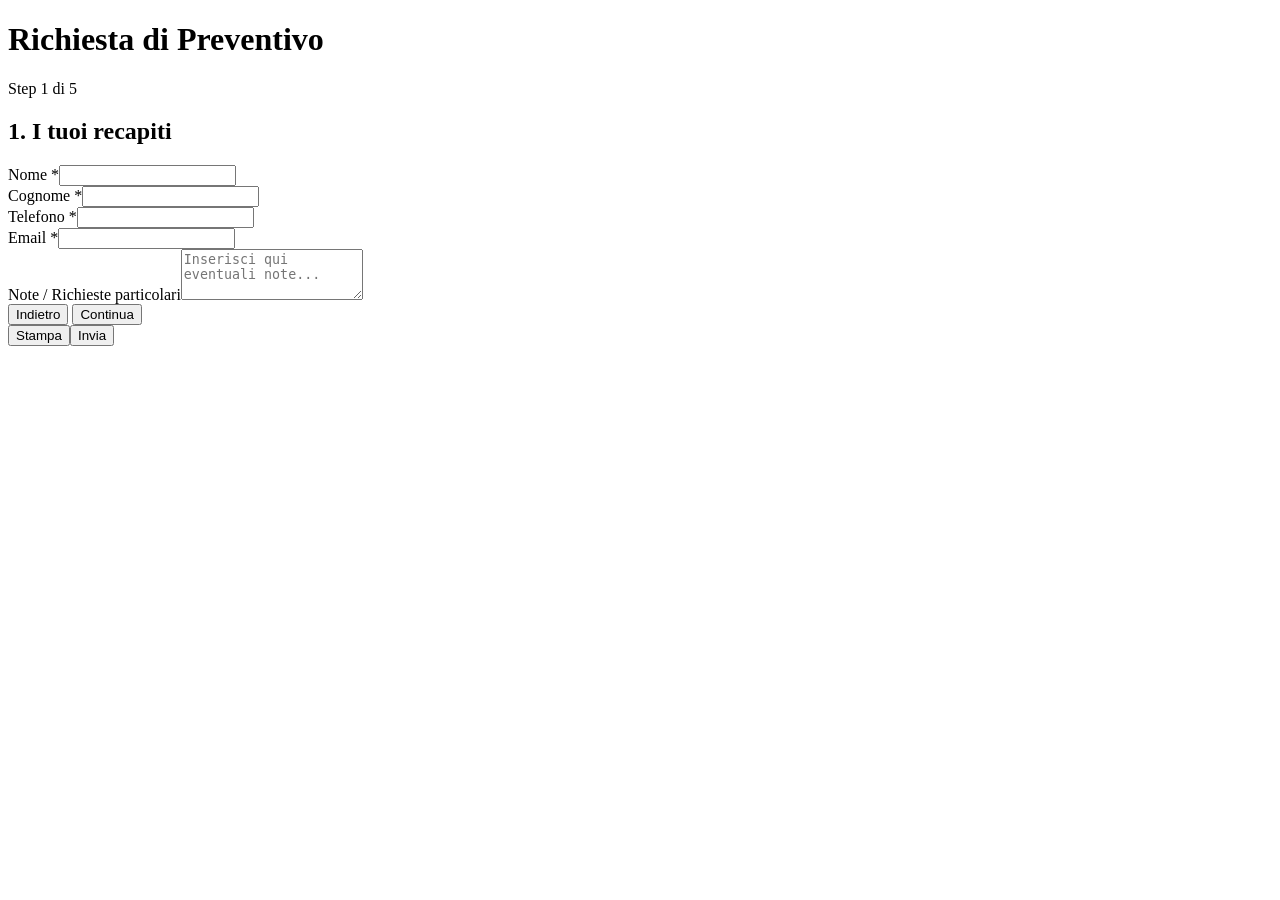
==== preventivo07.html @ eb6a7317 "Add files via upload" ====
<!DOCTYPE html>
<html lang="it">
<head>
    <meta charset="UTF-8">
    <meta name="viewport" content="width=device-width, initial-scale=1.0">
    <title>Richiesta di Preventivo</title>
    <script src="https://cdn.tailwindcss.com"></script>
    <style>
        .step { display: none; }
        .step.active { display: block; }
        .card-selected { border: 4px solid #2563eb !important; background-color: #eff6ff !important; box-shadow: 0 10px 15px -3px rgba(0, 0, 0, 0.1); }
        .gallery-container { 
            display: grid; grid-template-columns: repeat(auto-fill, minmax(130px, 1fr)); 
            gap: 1rem; max-height: 450px; overflow-y: auto; padding: 15px;
            border: 2px solid #f1f5f9; border-radius: 12px; background: #fafafa;
        }
        .error-message { color: #dc2626; font-size: 0.875rem; display: none; margin-top: 10px; font-weight: bold; background: #fee2e2; padding: 8px; border-radius: 6px; }
        
        .quantity-warning {
            background: linear-gradient(135deg, #fef3c7 0%, #fde68a 100%);
            border-left: 6px solid #f59e0b;
            padding: 16px 20px;
            margin-bottom: 20px;
            border-radius: 12px;
            display: flex;
            align-items: center;
            gap: 12px;
            box-shadow: 0 4px 6px -1px rgba(0, 0, 0, 0.1);
            animation: pulse 2s infinite;
        }
        
        .quantity-warning-icon {
            font-size: 32px;
            animation: bounce 1s ease infinite;
        }
        
        .quantity-warning-text {
            flex: 1;
        }
        
        .quantity-warning-text p {
            font-weight: bold;
            color: #92400e;
            font-size: 1rem;
            margin: 0;
        }
        
        .quantity-warning-text small {
            color: #b45309;
            font-size: 0.875rem;
        }
        
        @keyframes pulse {
            0%, 100% { opacity: 1; }
            50% { opacity: 0.9; box-shadow: 0 4px 12px -1px rgba(245, 158, 11, 0.3); }
        }
        
        @keyframes bounce {
            0%, 100% { transform: translateY(0); }
            50% { transform: translateY(-5px); }
        }
        
        .image-modal {
            display: none;
            position: fixed;
            top: 0;
            left: 0;
            width: 100%;
            height: 100%;
            background-color: rgba(0, 0, 0, 0.95);
            z-index: 9999;
            justify-content: center;
            align-items: center;
            flex-direction: column;
        }
        .image-modal.active {
            display: flex;
        }
        .image-modal img {
            max-width: 85%;
            max-height: 70%;
            object-fit: contain;
            border-radius: 8px;
            box-shadow: 0 0 30px rgba(0,0,0,0.5);
            margin-bottom: 30px;
            cursor: default;
        }
        .image-modal .close-modal {
            position: absolute;
            top: 20px;
            right: 30px;
            font-size: 40px;
            color: white;
            cursor: pointer;
            font-weight: bold;
            transition: transform 0.2s;
            z-index: 10000;
        }
        .image-modal .close-modal:hover {
            transform: scale(1.1);
        }
        .image-modal .modal-caption {
            color: white;
            margin-bottom: 25px;
            font-size: 20px;
            text-align: center;
            background: rgba(0,0,0,0.7);
            padding: 10px 20px;
            border-radius: 8px;
            font-weight: bold;
        }
        .modal-buttons {
            display: flex;
            gap: 20px;
            margin-top: 20px;
        }
        .modal-btn {
            padding: 12px 32px;
            font-size: 16px;
            font-weight: bold;
            border: none;
            border-radius: 50px;
            cursor: pointer;
            transition: all 0.3s ease;
            font-family: inherit;
        }
        .modal-btn-select {
            background: linear-gradient(135deg, #10b981, #059669);
            color: white;
            box-shadow: 0 4px 15px rgba(16, 185, 129, 0.3);
        }
        .modal-btn-select:hover {
            transform: translateY(-2px);
            box-shadow: 0 6px 20px rgba(16, 185, 129, 0.4);
        }
        .modal-btn-cancel {
            background: linear-gradient(135deg, #ef4444, #dc2626);
            color: white;
            box-shadow: 0 4px 15px rgba(239, 68, 68, 0.3);
        }
        .modal-btn-cancel:hover {
            transform: translateY(-2px);
            box-shadow: 0 6px 20px rgba(239, 68, 68, 0.4);
        }
        
        @media print {
            .no-print, #prevBtn, #nextBtn, #finalActions, #stepBadge, .w-full.bg-gray-200, .image-modal, .quantity-warning { display: none !important; }
            body { background: white; padding: 0; }
            .max-w-4xl { box-shadow: none; border: none; width: 100%; max-width: 100%; }
        }
        
        .gallery-card {
            cursor: pointer;
            border: 2px solid transparent;
            border-radius: 12px;
            padding: 8px;
            background: white;
            text-align: center;
            transition: all 0.2s ease;
        }
        
        .gallery-card:hover {
            transform: translateY(-2px);
            box-shadow: 0 8px 16px rgba(0,0,0,0.1);
        }
        
        .gallery-card img {
            cursor: pointer;
            transition: transform 0.2s;
        }
        
        .gallery-card img:hover {
            transform: scale(1.05);
        }
    </style>
</head>
<body class="bg-slate-100 p-4 md:p-8">

<div class="max-w-4xl mx-auto bg-white p-6 md:p-10 rounded-3xl shadow-2xl border border-gray-100">
    
    <div class="mb-10 no-print">
        <div class="flex justify-between mb-3 items-center">
            <h1 class="text-2xl md:text-3xl font-extrabold text-slate-800">Richiesta di Preventivo</h1>
            <span id="stepBadge" class="bg-blue-600 text-white px-4 py-1 rounded-full text-sm font-bold shadow-md">Step 1 di 5</span>
        </div>
        <div class="w-full bg-gray-200 h-3 rounded-full overflow-hidden shadow-inner">
            <div id="progressBar" class="bg-blue-600 h-full transition-all duration-500" style="width: 20%"></div>
        </div>
    </div>

    <form id="quoteForm" onsubmit="return false;">
        
        <div class="step active" id="step1">
            <h2 class="text-xl font-bold mb-6 text-slate-700 border-b pb-2">1. I tuoi recapiti</h2>
            <div class="grid grid-cols-1 md:grid-cols-2 gap-5 mb-5">
                <div><label class="block text-sm font-bold text-gray-600 mb-1">Nome *</label><input type="text" id="nome" class="w-full p-3 border-2 border-gray-100 rounded-xl focus:border-blue-500 outline-none"></div>
                <div><label class="block text-sm font-bold text-gray-600 mb-1">Cognome *</label><input type="text" id="cognome" class="w-full p-3 border-2 border-gray-100 rounded-xl focus:border-blue-500 outline-none"></div>
                <div><label class="block text-sm font-bold text-gray-600 mb-1">Telefono *</label><input type="tel" id="telefono" class="w-full p-3 border-2 border-gray-100 rounded-xl focus:border-blue-500 outline-none"></div>
                <div><label class="block text-sm font-bold text-gray-600 mb-1">Email *</label><input type="email" id="email" class="w-full p-3 border-2 border-gray-100 rounded-xl focus:border-blue-500 outline-none"></div>
            </div>
            <div class="w-full"><label class="block text-sm font-bold text-gray-600 mb-1">Note / Richieste particolari</label><textarea id="note" rows="3" class="w-full p-3 border-2 border-gray-100 rounded-xl focus:border-blue-500 outline-none" placeholder="Inserisci qui eventuali note..."></textarea></div>
            <p id="error-step1" class="error-message">❌ Compila tutti i campi obbligatori (*).</p>
        </div>

        <div class="step" id="step2">
            <h2 class="text-xl font-bold mb-6 text-slate-700 border-b pb-2">2. Misure della Tenda</h2>
            <div class="bg-blue-50 p-6 rounded-2xl border border-blue-100 grid grid-cols-1 md:grid-cols-2 gap-6">
                <div><label class="block text-sm font-bold text-blue-800 mb-1">Larghezza (cm) *</label><input type="number" id="larghezza" placeholder="Es. 150" class="w-full p-4 border-2 border-blue-200 rounded-xl outline-none text-xl font-bold"><p id="err-larghezza" class="text-red-500 text-xs mt-1 hidden font-bold">La larghezza è obbligatoria.</p></div>
                <div><label class="block text-sm font-bold text-blue-800 mb-1">Altezza (cm) *</label><input type="number" id="altezza" placeholder="Es. 240" class="w-full p-4 border-2 border-blue-200 rounded-xl outline-none text-xl font-bold"><p id="err-altezza" class="text-red-500 text-xs mt-1 hidden font-bold">L'altezza è obbligatoria.</p></div>
            </div>
            <p id="error-step2" class="error-message">❌ Inserisci misure valide in entrambi i campi.</p>
        </div>

        <div class="step" id="step3">
            <h2 class="text-xl font-bold mb-4 text-slate-700 border-b pb-2">3. Modello e Colore (Galleria 100)</h2>
            <div class="gallery-container" id="modelloColoreGallery"></div>
            <input type="hidden" id="selectedModelloColore">
            <p id="error-step3" class="error-message">❌ Seleziona un modello dalla galleria.</p>
        </div>

        <div class="step" id="step4">
            <h2 class="text-xl font-bold mb-4 text-slate-700 border-b pb-2">4. Supporto Tenda (Galleria 50)</h2>
            <div class="gallery-container" id="supportoGallery"></div>
            <input type="hidden" id="selectedSupporto">
            <p id="error-step4" class="error-message">❌ Seleziona un supporto dalla galleria.</p>
        </div>

        <div class="step" id="step5">
            <h2 class="text-xl font-bold mb-6 text-slate-700 border-b pb-2">5. Riepilogo Preventivo</h2>
            <div class="quantity-warning no-print">
                <div class="quantity-warning-icon">⚠️</div>
                <div class="quantity-warning-text"><p>🔍 Prima di inviare la richiesta, controllare la quantità scelta, per ogni articolo</p><small>Verifica attentamente il numero di pezzi per ciascun prodotto nel riepilogo sottostante</small></div>
            </div>
            <div class="overflow-x-auto bg-white rounded-xl border border-gray-200 shadow-sm"><table class="w-full text-left border-collapse"><thead><tr class="bg-slate-50 border-b"><th class="p-4 text-xs font-bold uppercase text-slate-500">Foto</th><th class="p-4 text-xs font-bold uppercase text-slate-500">Articolo</th><th class="p-4 text-xs font-bold uppercase text-slate-500">Misure</th><th class="p-4 text-xs font-bold uppercase text-slate-500 text-center">Quantità</th><th class="p-4 text-xs font-bold uppercase text-slate-500 no-print">Azioni</th></tr></thead><tbody id="cartTableBody"></tbody></table></div>
            <div class="mt-6 p-4 bg-blue-50 rounded-xl border border-blue-100 no-print flex items-center justify-between"><label class="flex items-center cursor-pointer"><input type="checkbox" id="sendCopy" class="w-5 h-5 text-blue-600 rounded"><span class="ml-3 text-sm font-medium text-blue-800">Inviami una copia via email</span></label><button type="button" onclick="addNewItem()" class="text-blue-600 font-bold text-sm hover:underline">+ Aggiungi un altro articolo</button></div>
        </div>

        <div class="flex justify-between mt-10 pt-6 border-t no-print">
            <button type="button" id="prevBtn" onclick="changeStep(-1)" class="px-8 py-3 bg-gray-100 text-gray-500 font-bold rounded-xl hover:bg-gray-200 hidden">Indietro</button>
            <button type="button" id="nextBtn" onclick="validateAndNext()" class="px-8 py-3 bg-blue-600 text-white font-bold rounded-xl shadow-lg hover:bg-blue-700 ml-auto">Continua</button>
            <div id="finalActions" class="hidden flex gap-2 ml-auto"><button type="button" onclick="window.print()" class="px-5 py-3 bg-slate-700 text-white font-bold rounded-xl hover:bg-slate-800">Stampa</button><button type="button" onclick="finalSubmit()" class="px-8 py-3 bg-green-600 text-white font-bold rounded-xl shadow-lg hover:bg-green-700">Invia</button></div>
        </div>
    </form>
</div>

<div id="imageModal" class="image-modal">
    <span class="close-modal" onclick="closeModal()">&times;</span>
    <img id="modalImage" src="" alt="Immagine ingrandita">
    <div id="modalCaption" class="modal-caption"></div>
    <div class="modal-buttons">
        <button class="modal-btn modal-btn-select" id="modalSelectBtn">✓ Seleziona</button>
        <button class="modal-btn modal-btn-cancel" id="modalCancelBtn">✗ Annulla</button>
    </div>
</div>

<script>
    let currentStep = 1;
    let cart = [];
    let editingIdx = -1;
    
    let pendingSelection = {
        card: null,
        container: null,
        hiddenInputId: null,
        title: null
    };

    function openModal(imgUrl, title, container, hiddenInputId, cardElement) {
        const modal = document.getElementById('imageModal');
        const modalImg = document.getElementById('modalImage');
        const modalCaption = document.getElementById('modalCaption');
        const modalButtons = document.querySelector('.modal-buttons');
        
        // Mostra i pulsanti nella modal
        modalButtons.style.display = 'flex';
        
        // Salva i dati della selezione in sospeso
        pendingSelection = {
            card: cardElement,
            container: container,
            hiddenInputId: hiddenInputId,
            title: title
        };
        
        // Apri la modal con l'immagine ingrandita
        modal.classList.add('active');
        modalImg.src = imgUrl;
        modalCaption.textContent = title;
        document.body.style.overflow = 'hidden';
    }

    function closeModal() {
        const modal = document.getElementById('imageModal');
        modal.classList.remove('active');
        document.body.style.overflow = '';
        // Resetta la selezione in sospeso senza applicare nulla
        pendingSelection = { card: null, container: null, hiddenInputId: null, title: null };
    }

    function selectFromModal() {
        // Se c'è una selezione in sospeso, applica la selezione
        if (pendingSelection.card && pendingSelection.container && pendingSelection.hiddenInputId) {
            // Rimuovi la selezione da tutte le card nel container
            pendingSelection.container.querySelectorAll('.gallery-card').forEach(x => x.classList.remove('card-selected'));
            // Aggiungi la selezione alla card corrente
            pendingSelection.card.classList.add('card-selected');
            // Salva il valore nel campo hidden
            document.getElementById(pendingSelection.hiddenInputId).value = pendingSelection.title;
            // Nascondi eventuali messaggi di errore
            document.getElementById(`error-step${currentStep}`).style.display = 'none';
        }
        // Chiudi la modal
        closeModal();
    }

    // Chiudi la modal con il tasto ESC
    document.addEventListener('keydown', function(event) {
        if (event.key === 'Escape') closeModal();
    });

    function init() {
        const mcGal = document.getElementById('modelloColoreGallery');
        const sGal = document.getElementById('supportoGallery');

        // Crea 100 card per Modello/Colore
        for(let i=1; i<=100; i++) {
            createCard(mcGal, `Modello/Colore #${i}`, 'selectedModelloColore', i, 'modello');
        }
        // Crea 50 card per Supporto
        for(let j=1; j<=50; j++) {
            createCard(sGal, `Supporto #${j}`, 'selectedSupporto', j, 'supporto');
        }
        
        // Assegna i gestori dei pulsanti della modal
        document.getElementById('modalSelectBtn').onclick = selectFromModal;
        document.getElementById('modalCancelBtn').onclick = closeModal;
    }

    function createCard(container, title, hiddenInputId, index, type) {
        // Crea il div principale della card
        const d = document.createElement('div');
        d.className = "gallery-card";
        
        // Genera un colore basato sull'indice per le immagini placeholder
        const hue = type === 'modello' ? (index * 3.6) % 360 : (index * 7.2) % 360;
        const bgColor = `hsl(${hue}, 70%, 60%)`;
        const imgUrl = `https://placehold.co/150x150/${bgColor.substring(4, 7)}/white?text=${encodeURIComponent(title.split('#')[1])}`;
        
        // HTML della card
        d.innerHTML = `
            <div class="relative">
                <img src="${imgUrl}" class="w-full rounded-lg mb-2 transition-transform duration-200" style="cursor: pointer;" alt="${title}">
            </div>
            <p class="text-[9px] font-bold text-gray-500 uppercase leading-tight">${title}</p>
        `;
        
        const imgElement = d.querySelector('img');
        
        // CLICK SULL'IMMAGINE -> APRE IL MODAL CON PULSANTI
        imgElement.addEventListener('click', function(event) {
            event.stopPropagation();
            openModal(imgUrl, title, container, hiddenInputId, d);
        });
        
        // CLICK SULLA CARD (fuori dall'immagine) -> SELEZIONE DIRETTA
        d.addEventListener('click', function(event) {
            // Se l'evento non viene dall'immagine (per evitare doppia esecuzione)
            if(event.target !== imgElement) {
                // Rimuovi la selezione da tutte le card nel container
                container.querySelectorAll('.gallery-card').forEach(x => x.classList.remove('card-selected'));
                // Aggiungi la selezione a questa card
                d.classList.add('card-selected');
                // Salva il valore nel campo hidden
                document.getElementById(hiddenInputId).value = title;
                // Nascondi eventuali messaggi di errore
                document.getElementById(`error-step${currentStep}`).style.display = 'none';
            }
        });
        
        container.appendChild(d);
    }

    function saveToCart() {
        const modello = document.getElementById('selectedModelloColore').value;
        const supporto = document.getElementById('selectedSupporto').value;
        const larghezza = document.getElementById('larghezza').value;
        const altezza = document.getElementById('altezza').value;
        
        if (!modello || !supporto || !larghezza || !altezza) return false;
        
        const item = { m: modello, s: supporto, w: larghezza, h: altezza, q: 1 };
        if(editingIdx > -1) { 
            cart[editingIdx] = item; 
            editingIdx = -1; 
        } else { 
            cart.push(item); 
        }
        
        renderCart();
        return true;
    }

    function validateAndNext() {
        let ok = false;
        if(currentStep === 1) {
            ok = ['nome','cognome','telefono','email'].every(i => document.getElementById(i).value.trim() !== "");
        } else if(currentStep === 2) {
            const w = document.getElementById('larghezza').value;
            const h = document.getElementById('altezza').value;
            document.getElementById('err-larghezza').style.display = w > 0 ? 'none' : 'block';
            document.getElementById('err-altezza').style.display = h > 0 ? 'none' : 'block';
            ok = (w > 0 && h > 0);
        } else if(currentStep === 3) {
            ok = document.getElementById('selectedModelloColore').value !== "";
        } else if(currentStep === 4) {
            ok = document.getElementById('selectedSupporto').value !== "";
            if(ok) { 
                saveToCart(); 
                changeStep(1); 
                return; 
            }
        }

        if(ok) { 
            document.getElementById(`error-step${currentStep}`).style.display = 'none'; 
            changeStep(1); 
        } else { 
            document.getElementById(`error-step${currentStep}`).style.display = 'block'; 
        }
    }

    function addNewItem() {
        document.getElementById('selectedModelloColore').value = "";
        document.getElementById('selectedSupporto').value = "";
        document.getElementById('larghezza').value = "";
        document.getElementById('altezza').value = "";
        document.querySelectorAll('.card-selected').forEach(c => c.classList.remove('card-selected'));
        editingIdx = -1;
        const prevStep = currentStep;
        document.getElementById(`step${prevStep}`).classList.remove('active');
        currentStep = 2;
        document.getElementById(`step${currentStep}`).classList.add('active');
        document.getElementById('prevBtn').classList.toggle('hidden', currentStep === 1);
        document.getElementById('nextBtn').classList.remove('hidden');
        document.getElementById('finalActions').classList.add('hidden');
        document.getElementById('progressBar').style.width = (currentStep * 20) + '%';
        document.getElementById('stepBadge').innerText = `Step ${currentStep} di 5`;
        window.scrollTo(0,0);
    }

    function renderCart() {
        const tbody = document.getElementById('cartTableBody');
        if(cart.length === 0) {
            tbody.innerHTML = `<tr><td colspan="5" class="p-8 text-center text-gray-400">Nessun articolo nel preventivo. Clicca su "Aggiungi un altro articolo" per iniziare.</td></tr>`;
        } else {
            tbody.innerHTML = cart.map((item, i) => {
                const index = item.m.split('#')[1] || '0';
                const bgColor = `hsl(${(parseInt(index) * 3.6) % 360}, 70%, 60%)`;
                const previewImg = `https://placehold.co/50x50/${bgColor.substring(4, 7)}/white?text=${index}`;
                return `<tr class="border-b text-sm hover:bg-slate-50">
                    <td class="p-4"><img src="${previewImg}" class="rounded border w-12 h-12 object-cover cursor-pointer" onclick="openPreviewModal('${previewImg}', '${item.m}')"></td>
                    <td class="p-4"><strong>${item.m}</strong><br><span class="text-[10px] text-gray-400">SUPPORTO: ${item.s}</span></td>
                    <td class="p-4 font-mono">${item.w} x ${item.h} cm</td>
                    <td class="p-4 text-center"><input type="number" min="1" value="${item.q}" onchange="cart[${i}].q=parseInt(this.value); renderCart();" class="w-12 border rounded p-1 text-center"></td>
                    <td class="p-4 no-print flex gap-3 mt-3"><button onclick="editItem(${i})" class="text-blue-600 font-bold text-xs uppercase">Modifica</button><button onclick="deleteItem(${i})" class="text-red-500 font-bold text-xs uppercase">Cancella</button></td>
                </tr>`;
            }).join('');
        }
    }
    
    function openPreviewModal(imgSrc, caption) {
        const modal = document.getElementById('imageModal');
        const modalImg = document.getElementById('modalImage');
        const modalCaption = document.getElementById('modalCaption');
        const modalButtons = document.querySelector('.modal-buttons');
        // Nascondi i pulsanti nella preview
        modalButtons.style.display = 'none';
        modal.classList.add('active');
        modalImg.src = imgSrc;
        modalCaption.textContent = caption;
        document.body.style.overflow = 'hidden';
    }

    function deleteItem(i) {
        if(confirm("Rimuovere questo articolo?")) { 
            cart.splice(i,1); 
            renderCart(); 
        }
    }

    function editItem(i) {
        document.getElementById('larghezza').value = cart[i].w;
        document.getElementById('altezza').value = cart[i].h;
        document.getElementById('selectedModelloColore').value = cart[i].m;
        document.getElementById('selectedSupporto').value = cart[i].s;
        document.querySelectorAll('.card-selected').forEach(c => c.classList.remove('card-selected'));
        
        const modelloCards = document.querySelectorAll('#modelloColoreGallery .gallery-card');
        modelloCards.forEach(card => { 
            if(card.querySelector('p').textContent === cart[i].m) card.classList.add('card-selected'); 
        });
        const supportoCards = document.querySelectorAll('#supportoGallery .gallery-card');
        supportoCards.forEach(card => { 
            if(card.querySelector('p').textContent === cart[i].s) card.classList.add('card-selected'); 
        });
        
        editingIdx = i;
        cart.splice(i, 1);
        renderCart();
        const prevStep = currentStep;
        document.getElementById(`step${prevStep}`).classList.remove('active');
        currentStep = 2;
        document.getElementById(`step${currentStep}`).classList.add('active');
        document.getElementById('prevBtn').classList.toggle('hidden', currentStep === 1);
        document.getElementById('nextBtn').classList.remove('hidden');
        document.getElementById('finalActions').classList.add('hidden');
        document.getElementById('progressBar').style.width = (currentStep * 20) + '%';
        document.getElementById('stepBadge').innerText = `Step ${currentStep} di 5`;
        window.scrollTo(0,0);
    }

    function changeStep(n) {
        document.getElementById(`step${currentStep}`).classList.remove('active');
        currentStep += n;
        document.getElementById(`step${currentStep}`).classList.add('active');
        if(currentStep === 5) { 
            document.getElementById('prevBtn').classList.add('hidden'); 
        } else { 
            document.getElementById('prevBtn').classList.toggle('hidden', currentStep === 1); 
        }
        if(currentStep === 5) { 
            document.getElementById('nextBtn').classList.add('hidden'); 
            document.getElementById('finalActions').classList.remove('hidden'); 
            renderCart(); 
        } else { 
            document.getElementById('nextBtn').classList.remove('hidden'); 
            document.getElementById('finalActions').classList.add('hidden'); 
        }
        document.getElementById('progressBar').style.width = (currentStep * 20) + '%';
        document.getElementById('stepBadge').innerText = `Step ${currentStep} di 5`;
        window.scrollTo(0,0);
    }

    function finalSubmit() {
        const userEmail = document.getElementById('email').value;
        const sendCopy = document.getElementById('sendCopy').checked;
        if(cart.length === 0) { 
            alert("⚠️ Aggiungi almeno un articolo al preventivo prima di inviare!"); 
            return; 
        }
        alert(`✅ Preventivo inviato con successo!\n\n📧 Email: ${userEmail}\n📦 Articoli: ${cart.length}\n${sendCopy ? '📨 Copia inviata' : '❌ Nessuna copia'}`);
    }

    init();
</script>
</body>
</html>
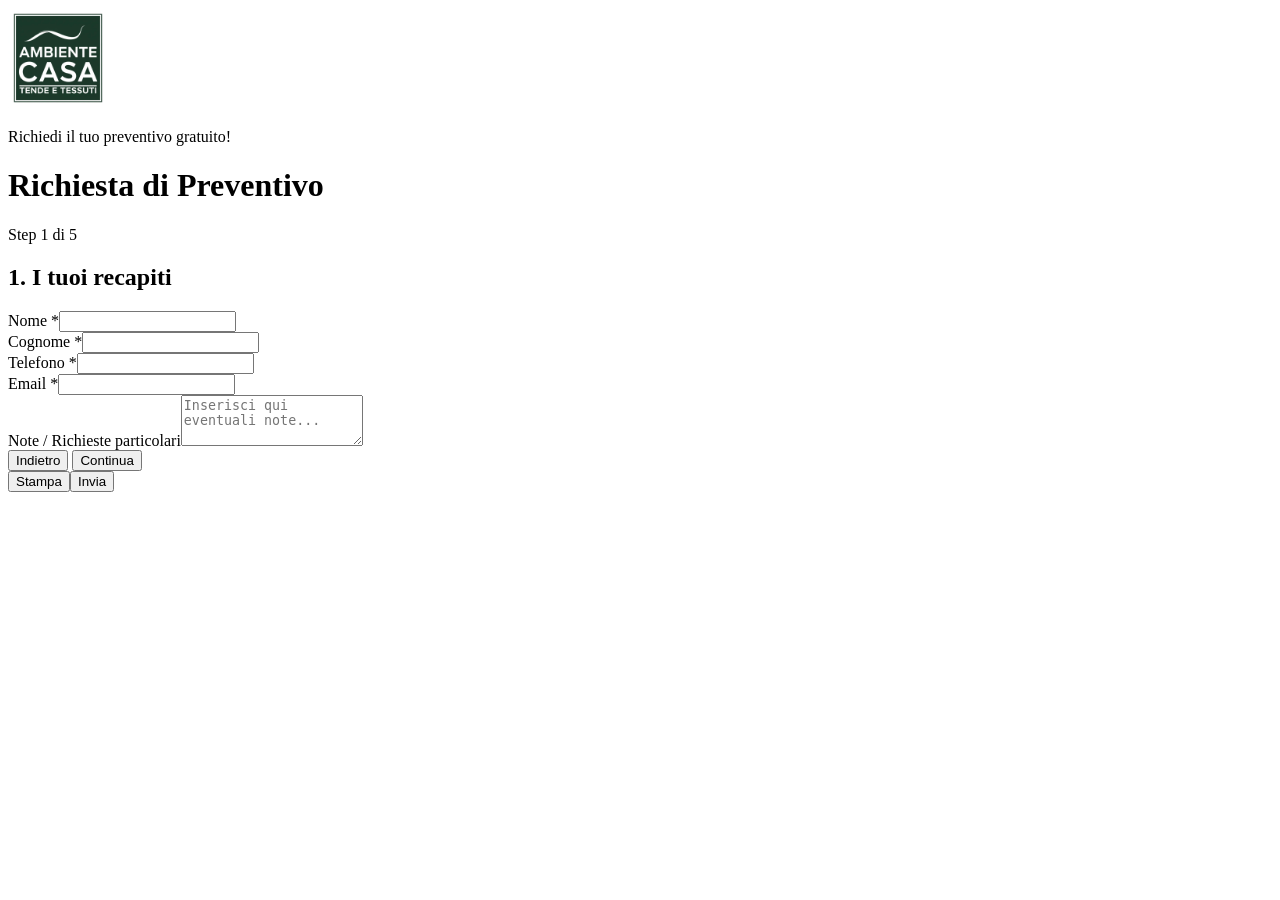
==== commit 2d3e61c4: "Add files via upload" ====
--- a/preventivo07.html
+++ b/preventivo07.html
@@ -3,16 +3,16 @@
 <head>
     <meta charset="UTF-8">
     <meta name="viewport" content="width=device-width, initial-scale=1.0">
-    <title>Richiesta di Preventivo</title>
+    <title>Ambiente Casa - Richiesta Preventivo</title>
     <script src="https://cdn.tailwindcss.com"></script>
     <style>
         .step { display: none; }
         .step.active { display: block; }
-        .card-selected { border: 4px solid #2563eb !important; background-color: #eff6ff !important; box-shadow: 0 10px 15px -3px rgba(0, 0, 0, 0.1); }
+        .card-selected { border: 4px solid #4a6741 !important; background-color: #f0f5ed !important; box-shadow: 0 10px 15px -3px rgba(0, 0, 0, 0.1); }
         .gallery-container { 
             display: grid; grid-template-columns: repeat(auto-fill, minmax(130px, 1fr)); 
             gap: 1rem; max-height: 450px; overflow-y: auto; padding: 15px;
-            border: 2px solid #f1f5f9; border-radius: 12px; background: #fafafa;
+            border: 2px solid #e8e0d5; border-radius: 12px; background: #fefcf8;
         }
         .error-message { color: #dc2626; font-size: 0.875rem; display: none; margin-top: 10px; font-weight: bold; background: #fee2e2; padding: 8px; border-radius: 6px; }
         
@@ -125,13 +125,13 @@
             font-family: inherit;
         }
         .modal-btn-select {
-            background: linear-gradient(135deg, #10b981, #059669);
+            background: linear-gradient(135deg, #4a6741, #3a5232);
             color: white;
-            box-shadow: 0 4px 15px rgba(16, 185, 129, 0.3);
+            box-shadow: 0 4px 15px rgba(74, 103, 65, 0.3);
         }
         .modal-btn-select:hover {
             transform: translateY(-2px);
-            box-shadow: 0 6px 20px rgba(16, 185, 129, 0.4);
+            box-shadow: 0 6px 20px rgba(74, 103, 65, 0.4);
         }
         .modal-btn-cancel {
             background: linear-gradient(135deg, #ef4444, #dc2626);
@@ -172,73 +172,100 @@
         .gallery-card img:hover {
             transform: scale(1.05);
         }
+        
+        .btn-primary {
+            background-color: #4a6741;
+            transition: all 0.2s ease;
+        }
+        .btn-primary:hover {
+            background-color: #3a5232;
+            transform: translateY(-1px);
+        }
+        .progress-bar {
+            background-color: #4a6741;
+        }
+        .border-primary {
+            border-color: #4a6741;
+        }
+        .text-primary {
+            color: #4a6741;
+        }
+        .bg-primary-light {
+            background-color: #f0f5ed;
+        }
     </style>
 </head>
-<body class="bg-slate-100 p-4 md:p-8">
+<body class="bg-[#f8f5f0] p-4 md:p-8">
 
 <div class="max-w-4xl mx-auto bg-white p-6 md:p-10 rounded-3xl shadow-2xl border border-gray-100">
     
-    <div class="mb-10 no-print">
+    <!-- Logo e intestazione -->
+    <div class="mb-8 no-print text-center border-b pb-6 border-gray-200">
+        <img src="logo.jpg" alt="Ambiente Casa" class="mx-auto mb-3" style="max-height: 100px; width: auto;">
+        <p class="text-[#4a6741] text-lg font-medium mt-2">Richiedi il tuo preventivo gratuito!</p>
+    </div>
+    
+    <div class="mb-8 no-print">
         <div class="flex justify-between mb-3 items-center">
-            <h1 class="text-2xl md:text-3xl font-extrabold text-slate-800">Richiesta di Preventivo</h1>
-            <span id="stepBadge" class="bg-blue-600 text-white px-4 py-1 rounded-full text-sm font-bold shadow-md">Step 1 di 5</span>
+            <h1 class="text-2xl md:text-2xl font-semibold text-gray-700">Richiesta di Preventivo</h1>
+            <span id="stepBadge" class="bg-[#4a6741] text-white px-4 py-1 rounded-full text-sm font-bold shadow-md">Step 1 di 5</span>
         </div>
         <div class="w-full bg-gray-200 h-3 rounded-full overflow-hidden shadow-inner">
-            <div id="progressBar" class="bg-blue-600 h-full transition-all duration-500" style="width: 20%"></div>
+            <div id="progressBar" class="bg-[#4a6741] h-full transition-all duration-500" style="width: 20%"></div>
         </div>
     </div>
 
     <form id="quoteForm" onsubmit="return false;">
         
         <div class="step active" id="step1">
-            <h2 class="text-xl font-bold mb-6 text-slate-700 border-b pb-2">1. I tuoi recapiti</h2>
+            <h2 class="text-xl font-bold mb-6 text-[#4a6741] border-b pb-2">1. I tuoi recapiti</h2>
             <div class="grid grid-cols-1 md:grid-cols-2 gap-5 mb-5">
-                <div><label class="block text-sm font-bold text-gray-600 mb-1">Nome *</label><input type="text" id="nome" class="w-full p-3 border-2 border-gray-100 rounded-xl focus:border-blue-500 outline-none"></div>
-                <div><label class="block text-sm font-bold text-gray-600 mb-1">Cognome *</label><input type="text" id="cognome" class="w-full p-3 border-2 border-gray-100 rounded-xl focus:border-blue-500 outline-none"></div>
-                <div><label class="block text-sm font-bold text-gray-600 mb-1">Telefono *</label><input type="tel" id="telefono" class="w-full p-3 border-2 border-gray-100 rounded-xl focus:border-blue-500 outline-none"></div>
-                <div><label class="block text-sm font-bold text-gray-600 mb-1">Email *</label><input type="email" id="email" class="w-full p-3 border-2 border-gray-100 rounded-xl focus:border-blue-500 outline-none"></div>
+                <div><label class="block text-sm font-bold text-gray-600 mb-1">Nome *</label><input type="text" id="nome" class="w-full p-3 border-2 border-gray-100 rounded-xl focus:border-[#4a6741] outline-none"></div>
+                <div><label class="block text-sm font-bold text-gray-600 mb-1">Cognome *</label><input type="text" id="cognome" class="w-full p-3 border-2 border-gray-100 rounded-xl focus:border-[#4a6741] outline-none"></div>
+                <div><label class="block text-sm font-bold text-gray-600 mb-1">Telefono *</label><input type="tel" id="telefono" class="w-full p-3 border-2 border-gray-100 rounded-xl focus:border-[#4a6741] outline-none"></div>
+                <div><label class="block text-sm font-bold text-gray-600 mb-1">Email *</label><input type="email" id="email" class="w-full p-3 border-2 border-gray-100 rounded-xl focus:border-[#4a6741] outline-none"></div>
             </div>
-            <div class="w-full"><label class="block text-sm font-bold text-gray-600 mb-1">Note / Richieste particolari</label><textarea id="note" rows="3" class="w-full p-3 border-2 border-gray-100 rounded-xl focus:border-blue-500 outline-none" placeholder="Inserisci qui eventuali note..."></textarea></div>
+            <div class="w-full"><label class="block text-sm font-bold text-gray-600 mb-1">Note / Richieste particolari</label><textarea id="note" rows="3" class="w-full p-3 border-2 border-gray-100 rounded-xl focus:border-[#4a6741] outline-none" placeholder="Inserisci qui eventuali note..."></textarea></div>
             <p id="error-step1" class="error-message">❌ Compila tutti i campi obbligatori (*).</p>
         </div>
 
         <div class="step" id="step2">
-            <h2 class="text-xl font-bold mb-6 text-slate-700 border-b pb-2">2. Misure della Tenda</h2>
-            <div class="bg-blue-50 p-6 rounded-2xl border border-blue-100 grid grid-cols-1 md:grid-cols-2 gap-6">
-                <div><label class="block text-sm font-bold text-blue-800 mb-1">Larghezza (cm) *</label><input type="number" id="larghezza" placeholder="Es. 150" class="w-full p-4 border-2 border-blue-200 rounded-xl outline-none text-xl font-bold"><p id="err-larghezza" class="text-red-500 text-xs mt-1 hidden font-bold">La larghezza è obbligatoria.</p></div>
-                <div><label class="block text-sm font-bold text-blue-800 mb-1">Altezza (cm) *</label><input type="number" id="altezza" placeholder="Es. 240" class="w-full p-4 border-2 border-blue-200 rounded-xl outline-none text-xl font-bold"><p id="err-altezza" class="text-red-500 text-xs mt-1 hidden font-bold">L'altezza è obbligatoria.</p></div>
+            <h2 class="text-xl font-bold mb-6 text-[#4a6741] border-b pb-2">2. Misure della Tenda</h2>
+            <div class="bg-[#f8f5f0] p-6 rounded-2xl border border-[#e8e0d5] grid grid-cols-1 md:grid-cols-2 gap-6">
+                <div><label class="block text-sm font-bold text-[#4a6741] mb-1">Larghezza (cm) *</label><input type="number" id="larghezza" placeholder="Es. 150" class="w-full p-4 border-2 border-[#e8e0d5] rounded-xl outline-none text-xl font-bold focus:border-[#4a6741]"><p id="err-larghezza" class="text-red-500 text-xs mt-1 hidden font-bold">La larghezza è obbligatoria.</p></div>
+                <div><label class="block text-sm font-bold text-[#4a6741] mb-1">Altezza (cm) *</label><input type="number" id="altezza" placeholder="Es. 240" class="w-full p-4 border-2 border-[#e8e0d5] rounded-xl outline-none text-xl font-bold focus:border-[#4a6741]"><p id="err-altezza" class="text-red-500 text-xs mt-1 hidden font-bold">L'altezza è obbligatoria.</p></div>
             </div>
             <p id="error-step2" class="error-message">❌ Inserisci misure valide in entrambi i campi.</p>
         </div>
 
         <div class="step" id="step3">
-            <h2 class="text-xl font-bold mb-4 text-slate-700 border-b pb-2">3. Modello e Colore (Galleria 100)</h2>
+            <h2 class="text-xl font-bold mb-4 text-[#4a6741] border-b pb-2">3. Modello e Colore (Galleria 100)</h2>
             <div class="gallery-container" id="modelloColoreGallery"></div>
             <input type="hidden" id="selectedModelloColore">
             <p id="error-step3" class="error-message">❌ Seleziona un modello dalla galleria.</p>
         </div>
 
         <div class="step" id="step4">
-            <h2 class="text-xl font-bold mb-4 text-slate-700 border-b pb-2">4. Supporto Tenda (Galleria 50)</h2>
+            <h2 class="text-xl font-bold mb-4 text-[#4a6741] border-b pb-2">4. Supporto Tenda (Galleria 50)</h2>
             <div class="gallery-container" id="supportoGallery"></div>
             <input type="hidden" id="selectedSupporto">
             <p id="error-step4" class="error-message">❌ Seleziona un supporto dalla galleria.</p>
         </div>
 
         <div class="step" id="step5">
-            <h2 class="text-xl font-bold mb-6 text-slate-700 border-b pb-2">5. Riepilogo Preventivo</h2>
+            <h2 class="text-xl font-bold mb-6 text-[#4a6741] border-b pb-2">5. Riepilogo Preventivo</h2>
             <div class="quantity-warning no-print">
                 <div class="quantity-warning-icon">⚠️</div>
                 <div class="quantity-warning-text"><p>🔍 Prima di inviare la richiesta, controllare la quantità scelta, per ogni articolo</p><small>Verifica attentamente il numero di pezzi per ciascun prodotto nel riepilogo sottostante</small></div>
             </div>
-            <div class="overflow-x-auto bg-white rounded-xl border border-gray-200 shadow-sm"><table class="w-full text-left border-collapse"><thead><tr class="bg-slate-50 border-b"><th class="p-4 text-xs font-bold uppercase text-slate-500">Foto</th><th class="p-4 text-xs font-bold uppercase text-slate-500">Articolo</th><th class="p-4 text-xs font-bold uppercase text-slate-500">Misure</th><th class="p-4 text-xs font-bold uppercase text-slate-500 text-center">Quantità</th><th class="p-4 text-xs font-bold uppercase text-slate-500 no-print">Azioni</th></tr></thead><tbody id="cartTableBody"></tbody></table></div>
-            <div class="mt-6 p-4 bg-blue-50 rounded-xl border border-blue-100 no-print flex items-center justify-between"><label class="flex items-center cursor-pointer"><input type="checkbox" id="sendCopy" class="w-5 h-5 text-blue-600 rounded"><span class="ml-3 text-sm font-medium text-blue-800">Inviami una copia via email</span></label><button type="button" onclick="addNewItem()" class="text-blue-600 font-bold text-sm hover:underline">+ Aggiungi un altro articolo</button></div>
+            <div class="overflow-x-auto bg-white rounded-xl border border-gray-200 shadow-sm"><table class="w-full text-left border-collapse"><thead><tr class="bg-[#f8f5f0] border-b"><th class="p-4 text-xs font-bold uppercase text-[#4a6741]">Foto</th><th class="p-4 text-xs font-bold uppercase text-[#4a6741]">Articolo</th><th class="p-4 text-xs font-bold uppercase text-[#4a6741]">Misure</th><th class="p-4 text-xs font-bold uppercase text-[#4a6741] text-center">Quantità</th><th class="p-4 text-xs font-bold uppercase text-[#4a6741] no-print">Azioni</th></tr></thead><tbody id="cartTableBody"></tbody></table></div>
+            <div class="mt-6 p-4 bg-[#f8f5f0] rounded-xl border border-[#e8e0d5] no-print flex items-center justify-between"><label class="flex items-center cursor-pointer"><input type="checkbox" id="sendCopy" class="w-5 h-5 text-[#4a6741] rounded"><span class="ml-3 text-sm font-medium text-[#4a6741]">Inviami una copia via email</span></label><button type="button" onclick="addNewItem()" class="text-[#4a6741] font-bold text-sm hover:underline">+ Aggiungi un altro articolo</button></div>
         </div>
 
         <div class="flex justify-between mt-10 pt-6 border-t no-print">
             <button type="button" id="prevBtn" onclick="changeStep(-1)" class="px-8 py-3 bg-gray-100 text-gray-500 font-bold rounded-xl hover:bg-gray-200 hidden">Indietro</button>
-            <button type="button" id="nextBtn" onclick="validateAndNext()" class="px-8 py-3 bg-blue-600 text-white font-bold rounded-xl shadow-lg hover:bg-blue-700 ml-auto">Continua</button>
-            <div id="finalActions" class="hidden flex gap-2 ml-auto"><button type="button" onclick="window.print()" class="px-5 py-3 bg-slate-700 text-white font-bold rounded-xl hover:bg-slate-800">Stampa</button><button type="button" onclick="finalSubmit()" class="px-8 py-3 bg-green-600 text-white font-bold rounded-xl shadow-lg hover:bg-green-700">Invia</button></div>
+            <button type="button" id="nextBtn" onclick="validateAndNext()" class="px-8 py-3 bg-[#4a6741] text-white font-bold rounded-xl shadow-lg hover:bg-[#3a5232] ml-auto">Continua</button>
+            <div id="finalActions" class="hidden flex gap-2 ml-auto"><button type="button" onclick="window.print()" class="px-5 py-3 bg-gray-600 text-white font-bold rounded-xl hover:bg-gray-700">Stampa</button><button type="button" onclick="finalSubmit()" class="px-8 py-3 bg-[#4a6741] text-white font-bold rounded-xl shadow-lg hover:bg-[#3a5232]">Invia</button></div>
         </div>
     </form>
 </div>
@@ -271,10 +298,8 @@
         const modalCaption = document.getElementById('modalCaption');
         const modalButtons = document.querySelector('.modal-buttons');
         
-        // Mostra i pulsanti nella modal
         modalButtons.style.display = 'flex';
         
-        // Salva i dati della selezione in sospeso
         pendingSelection = {
             card: cardElement,
             container: container,
@@ -282,7 +307,6 @@
             title: title
         };
         
-        // Apri la modal con l'immagine ingrandita
         modal.classList.add('active');
         modalImg.src = imgUrl;
         modalCaption.textContent = title;
@@ -293,27 +317,19 @@
         const modal = document.getElementById('imageModal');
         modal.classList.remove('active');
         document.body.style.overflow = '';
-        // Resetta la selezione in sospeso senza applicare nulla
         pendingSelection = { card: null, container: null, hiddenInputId: null, title: null };
     }
 
     function selectFromModal() {
-        // Se c'è una selezione in sospeso, applica la selezione
         if (pendingSelection.card && pendingSelection.container && pendingSelection.hiddenInputId) {
-            // Rimuovi la selezione da tutte le card nel container
             pendingSelection.container.querySelectorAll('.gallery-card').forEach(x => x.classList.remove('card-selected'));
-            // Aggiungi la selezione alla card corrente
             pendingSelection.card.classList.add('card-selected');
-            // Salva il valore nel campo hidden
             document.getElementById(pendingSelection.hiddenInputId).value = pendingSelection.title;
-            // Nascondi eventuali messaggi di errore
             document.getElementById(`error-step${currentStep}`).style.display = 'none';
         }
-        // Chiudi la modal
         closeModal();
     }
 
-    // Chiudi la modal con il tasto ESC
     document.addEventListener('keydown', function(event) {
         if (event.key === 'Escape') closeModal();
     });
@@ -322,31 +338,29 @@
         const mcGal = document.getElementById('modelloColoreGallery');
         const sGal = document.getElementById('supportoGallery');
 
-        // Crea 100 card per Modello/Colore
         for(let i=1; i<=100; i++) {
             createCard(mcGal, `Modello/Colore #${i}`, 'selectedModelloColore', i, 'modello');
         }
-        // Crea 50 card per Supporto
         for(let j=1; j<=50; j++) {
             createCard(sGal, `Supporto #${j}`, 'selectedSupporto', j, 'supporto');
         }
         
-        // Assegna i gestori dei pulsanti della modal
         document.getElementById('modalSelectBtn').onclick = selectFromModal;
         document.getElementById('modalCancelBtn').onclick = closeModal;
     }
 
     function createCard(container, title, hiddenInputId, index, type) {
-        // Crea il div principale della card
         const d = document.createElement('div');
         d.className = "gallery-card";
         
-        // Genera un colore basato sull'indice per le immagini placeholder
-        const hue = type === 'modello' ? (index * 3.6) % 360 : (index * 7.2) % 360;
-        const bgColor = `hsl(${hue}, 70%, 60%)`;
+        // Colori in palette verde/beige per coerenza
+        const hues = type === 'modello' ? [74, 84, 94] : [34, 44, 54];
+        const hue = hues[index % hues.length];
+        const saturation = 55 + (index % 30);
+        const lightness = 55 + (index % 20);
+        const bgColor = `hsl(${hue}, ${saturation}%, ${lightness}%)`;
         const imgUrl = `https://placehold.co/150x150/${bgColor.substring(4, 7)}/white?text=${encodeURIComponent(title.split('#')[1])}`;
         
-        // HTML della card
         d.innerHTML = `
             <div class="relative">
                 <img src="${imgUrl}" class="w-full rounded-lg mb-2 transition-transform duration-200" style="cursor: pointer;" alt="${title}">
@@ -356,23 +370,16 @@
         
         const imgElement = d.querySelector('img');
         
-        // CLICK SULL'IMMAGINE -> APRE IL MODAL CON PULSANTI
         imgElement.addEventListener('click', function(event) {
             event.stopPropagation();
             openModal(imgUrl, title, container, hiddenInputId, d);
         });
         
-        // CLICK SULLA CARD (fuori dall'immagine) -> SELEZIONE DIRETTA
         d.addEventListener('click', function(event) {
-            // Se l'evento non viene dall'immagine (per evitare doppia esecuzione)
             if(event.target !== imgElement) {
-                // Rimuovi la selezione da tutte le card nel container
                 container.querySelectorAll('.gallery-card').forEach(x => x.classList.remove('card-selected'));
-                // Aggiungi la selezione a questa card
                 d.classList.add('card-selected');
-                // Salva il valore nel campo hidden
                 document.getElementById(hiddenInputId).value = title;
-                // Nascondi eventuali messaggi di errore
                 document.getElementById(`error-step${currentStep}`).style.display = 'none';
             }
         });
@@ -455,14 +462,15 @@
         } else {
             tbody.innerHTML = cart.map((item, i) => {
                 const index = item.m.split('#')[1] || '0';
-                const bgColor = `hsl(${(parseInt(index) * 3.6) % 360}, 70%, 60%)`;
+                const hue = (parseInt(index) * 7) % 360;
+                const bgColor = `hsl(${hue}, 65%, 55%)`;
                 const previewImg = `https://placehold.co/50x50/${bgColor.substring(4, 7)}/white?text=${index}`;
-                return `<tr class="border-b text-sm hover:bg-slate-50">
+                return `<tr class="border-b text-sm hover:bg-[#f8f5f0]">
                     <td class="p-4"><img src="${previewImg}" class="rounded border w-12 h-12 object-cover cursor-pointer" onclick="openPreviewModal('${previewImg}', '${item.m}')"></td>
                     <td class="p-4"><strong>${item.m}</strong><br><span class="text-[10px] text-gray-400">SUPPORTO: ${item.s}</span></td>
                     <td class="p-4 font-mono">${item.w} x ${item.h} cm</td>
                     <td class="p-4 text-center"><input type="number" min="1" value="${item.q}" onchange="cart[${i}].q=parseInt(this.value); renderCart();" class="w-12 border rounded p-1 text-center"></td>
-                    <td class="p-4 no-print flex gap-3 mt-3"><button onclick="editItem(${i})" class="text-blue-600 font-bold text-xs uppercase">Modifica</button><button onclick="deleteItem(${i})" class="text-red-500 font-bold text-xs uppercase">Cancella</button></td>
+                    <td class="p-4 no-print flex gap-3 mt-3"><button onclick="editItem(${i})" class="text-[#4a6741] font-bold text-xs uppercase">Modifica</button><button onclick="deleteItem(${i})" class="text-red-500 font-bold text-xs uppercase">Cancella</button></td>
                 </tr>`;
             }).join('');
         }
@@ -473,7 +481,6 @@
         const modalImg = document.getElementById('modalImage');
         const modalCaption = document.getElementById('modalCaption');
         const modalButtons = document.querySelector('.modal-buttons');
-        // Nascondi i pulsanti nella preview
         modalButtons.style.display = 'none';
         modal.classList.add('active');
         modalImg.src = imgSrc;
